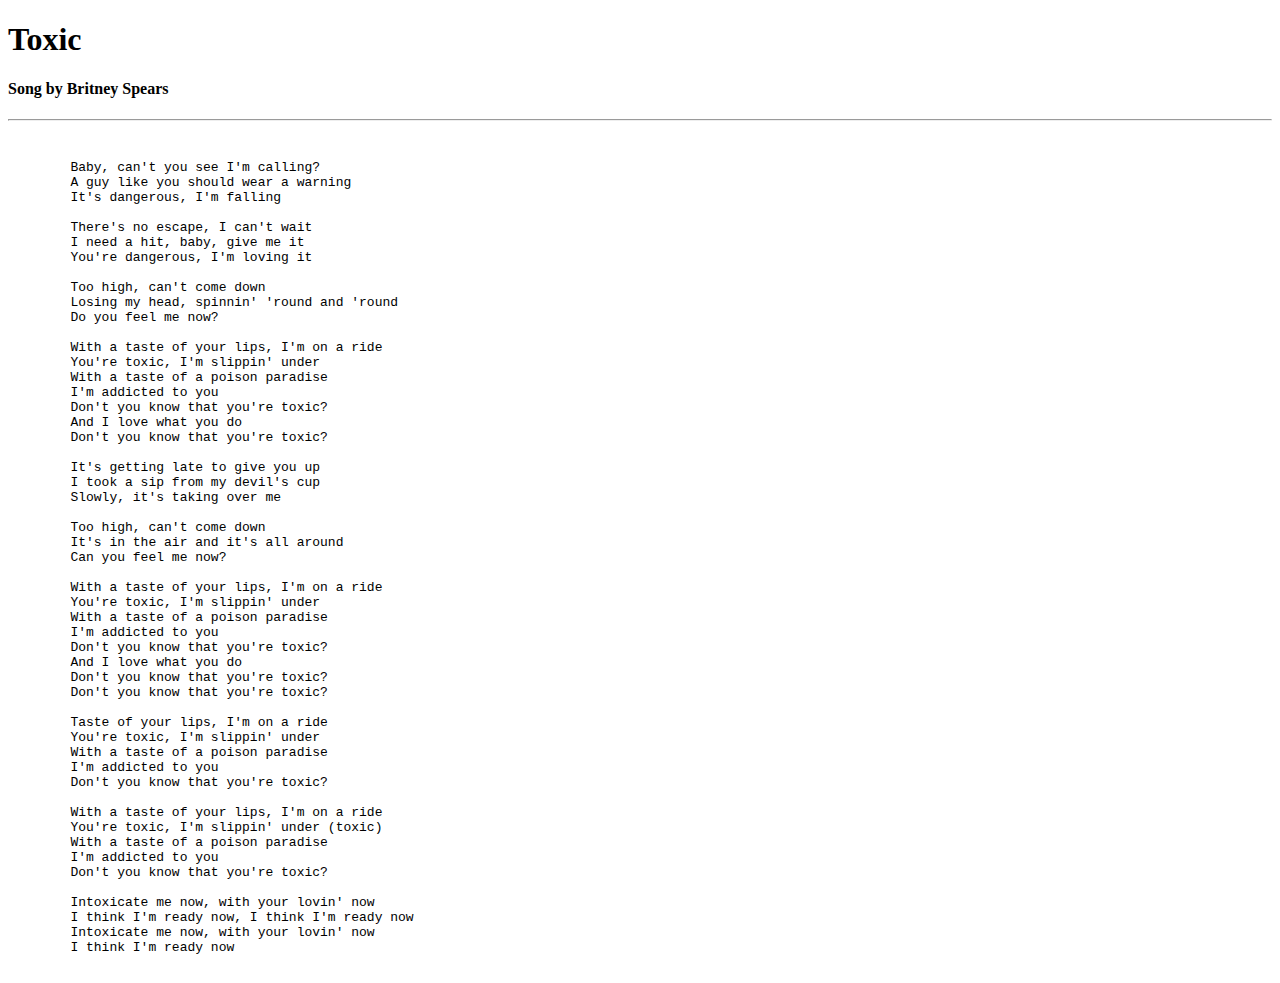
==== lyrics.html @ 63aee2a3 "used concepts from index.html to create a webpage for song lyrics" ====
<!DOCTYPE html>
<html lang="en">
<head>
    <meta charset="UTF-8">
    <meta name="viewport" content="width=device-width, initial-scale=1.0">
    <title>Song lyrics</title>
</head>
<body>
    <h1>Toxic</h1>
    <h4>Song by Britney Spears</h4>
    <hr> <br>

    <pre>
        Baby, can't you see I'm calling?
        A guy like you should wear a warning
        It's dangerous, I'm falling

        There's no escape, I can't wait
        I need a hit, baby, give me it
        You're dangerous, I'm loving it

        Too high, can't come down
        Losing my head, spinnin' 'round and 'round
        Do you feel me now?

        With a taste of your lips, I'm on a ride
        You're toxic, I'm slippin' under
        With a taste of a poison paradise
        I'm addicted to you
        Don't you know that you're toxic?
        And I love what you do
        Don't you know that you're toxic?

        It's getting late to give you up
        I took a sip from my devil's cup
        Slowly, it's taking over me

        Too high, can't come down
        It's in the air and it's all around
        Can you feel me now?

        With a taste of your lips, I'm on a ride
        You're toxic, I'm slippin' under
        With a taste of a poison paradise
        I'm addicted to you
        Don't you know that you're toxic?
        And I love what you do
        Don't you know that you're toxic?
        Don't you know that you're toxic?

        Taste of your lips, I'm on a ride
        You're toxic, I'm slippin' under
        With a taste of a poison paradise
        I'm addicted to you
        Don't you know that you're toxic?

        With a taste of your lips, I'm on a ride
        You're toxic, I'm slippin' under (toxic)
        With a taste of a poison paradise
        I'm addicted to you
        Don't you know that you're toxic?

        Intoxicate me now, with your lovin' now
        I think I'm ready now, I think I'm ready now
        Intoxicate me now, with your lovin' now
        I think I'm ready now
    </pre>
</body>
</html>
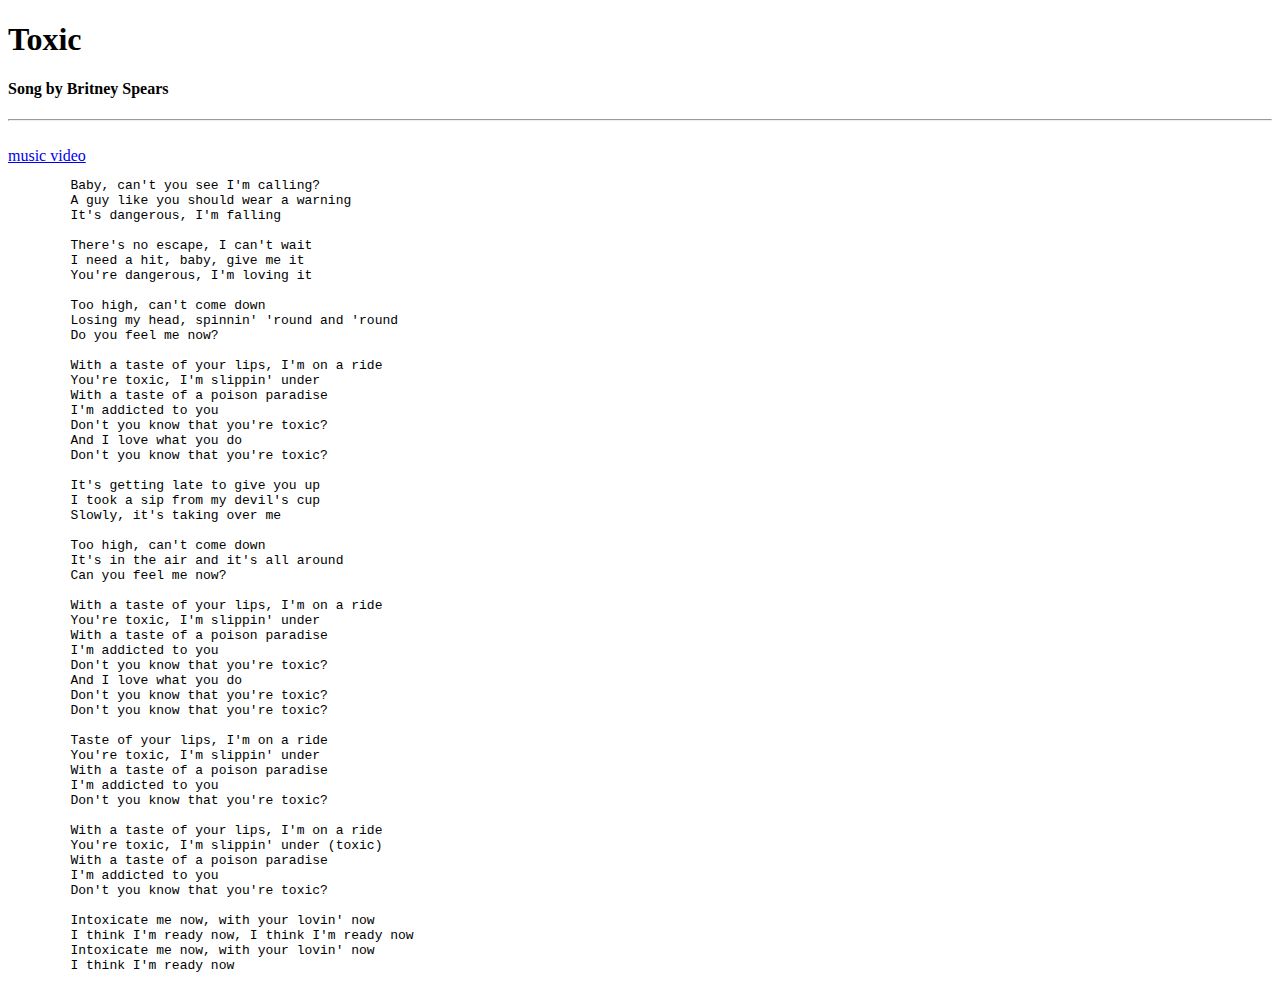
==== commit 1274ed7a: "modified lyrics.html to include a hyperlink to the youtube video of the song" ====
--- a/lyrics.html
+++ b/lyrics.html
@@ -9,6 +9,10 @@
     <h1>Toxic</h1>
     <h4>Song by Britney Spears</h4>
     <hr> <br>
+
+    <a href="https://www.youtube.com/watch?v=LOZuxwVk7TU">
+        music video
+    </a>
 
     <pre>
         Baby, can't you see I'm calling?
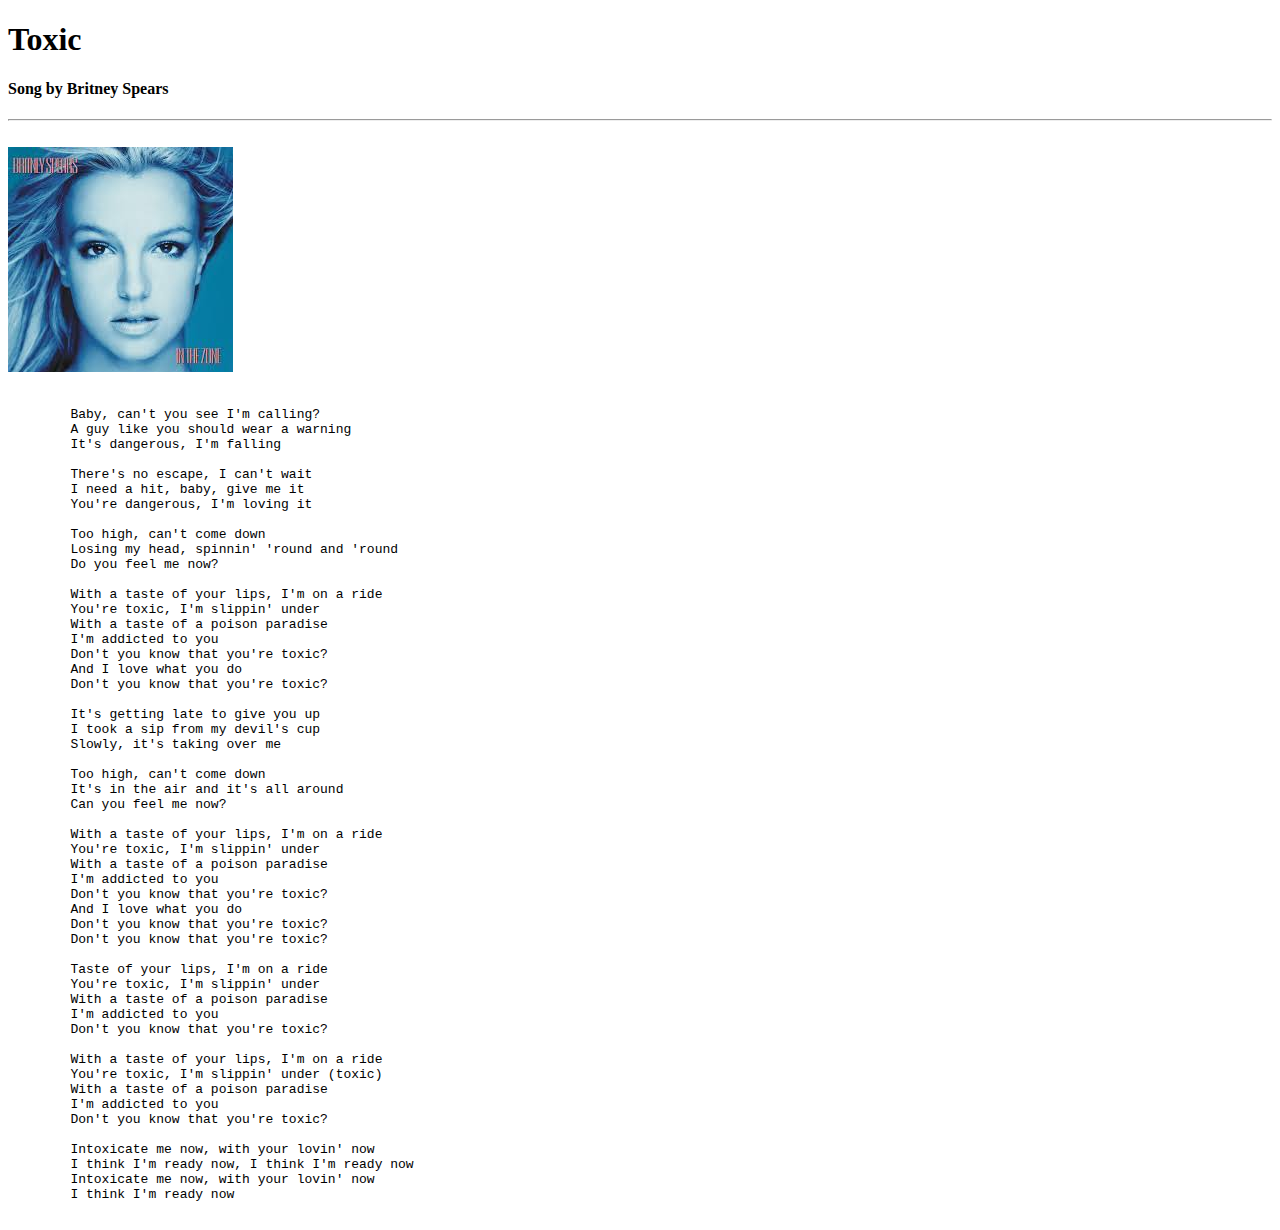
==== commit 3dbd2edb: "added an image to lyrics.html (album art cover) that's a hyperlink that takes you to the music video" ====
--- a/lyrics.html
+++ b/lyrics.html
@@ -11,8 +11,13 @@
     <hr> <br>
 
     <a href="https://www.youtube.com/watch?v=LOZuxwVk7TU">
-        music video
+        <img src="/images/toxic.jpeg"
+        alt="album art for Britney Spears in the Zone"
+        title="Click to see the official music video">
     </a>
+    
+    <br> <br>
+
 
     <pre>
         Baby, can't you see I'm calling?
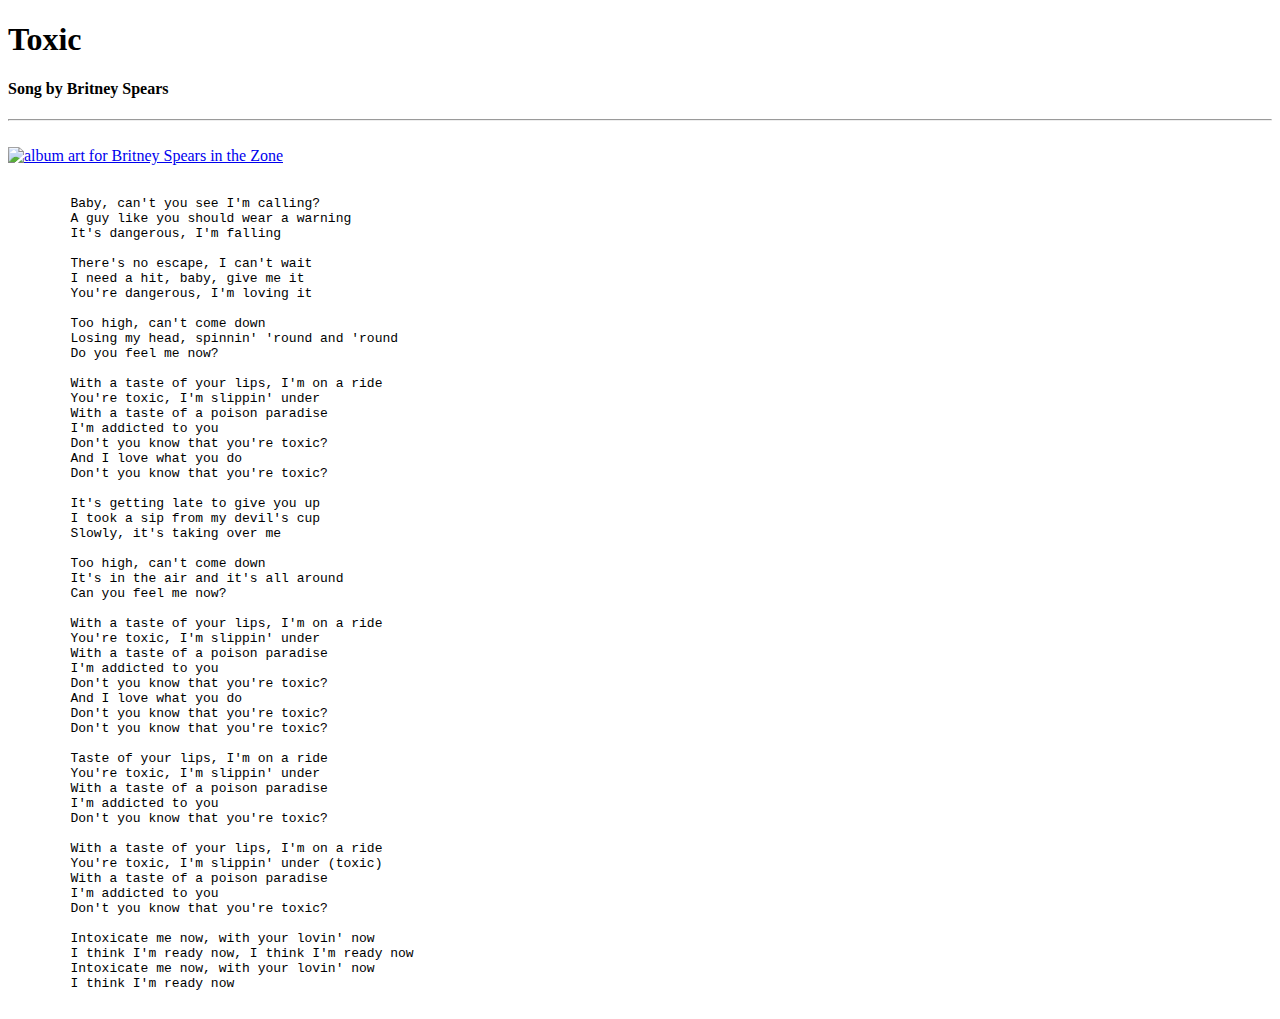
==== commit 083d3285: "added audio files with controls" ====
--- a/lyrics.html
+++ b/lyrics.html
@@ -11,7 +11,7 @@
     <hr> <br>
 
     <a href="https://www.youtube.com/watch?v=LOZuxwVk7TU">
-        <img src="/images/toxic.jpeg"
+        <img src="/Website-HTML-CSS/images/toxic.jpeg"
         alt="album art for Britney Spears in the Zone"
         title="Click to see the official music video">
     </a>
